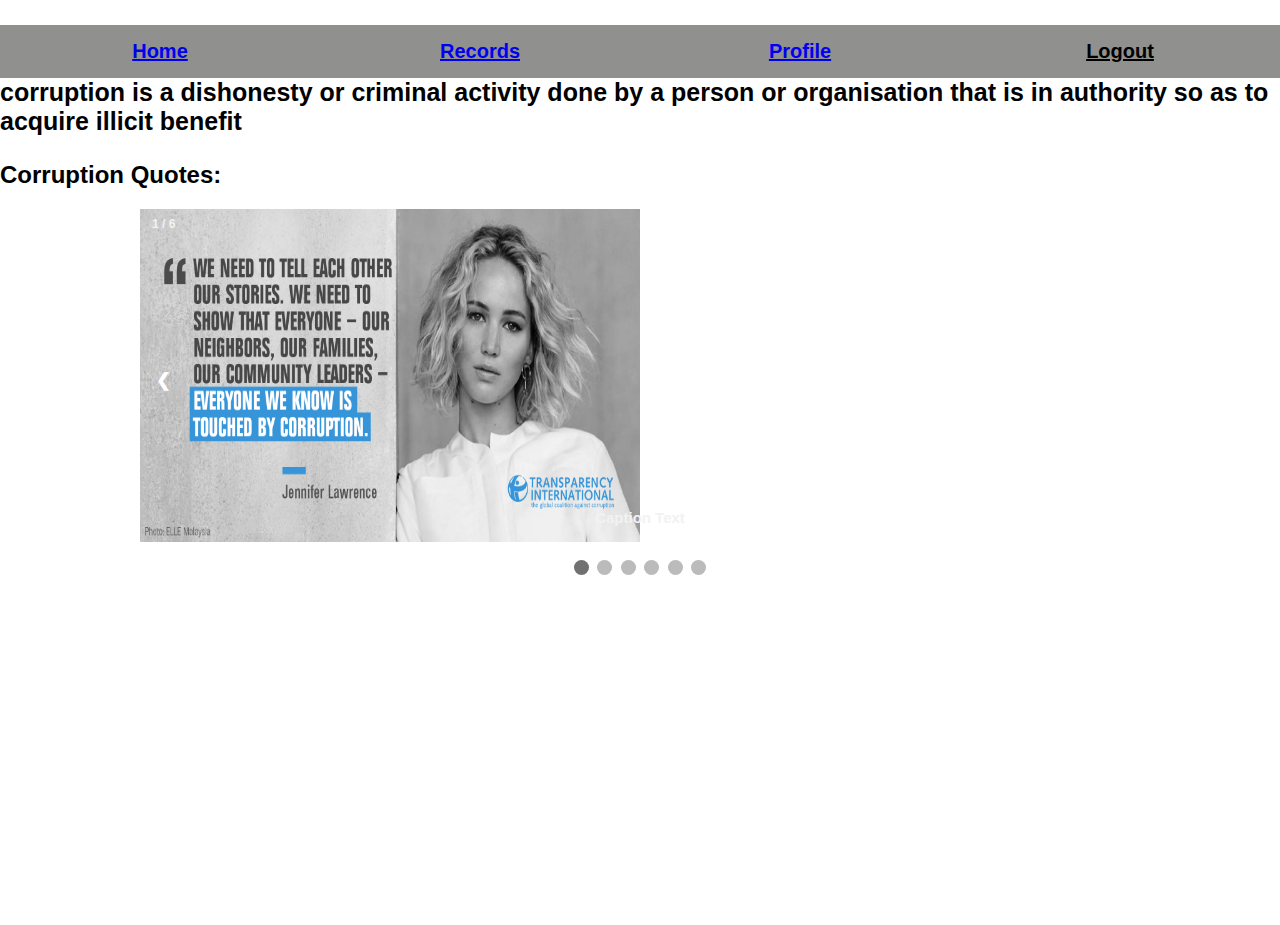
==== ui/home.html @ 353c58c3 "(feature): add users home page" ====
<!DOCTYPE html>
<html>
<head>
<meta name="viewport" content="width=device-width, initial-scale=1">
<link rel="stylesheet" type="text/css" href="static/css/home.css"

</head>
<button class="tablink" onclick="openPage('Home', this, 'rgba(34, 33, 31, 0.5)')" ><a href="home.html"><strong>Home</strong></a></button>
<button class="tablink" onclick="openPage('Records', this, 'rgba(34, 33, 31, 0.5)')"><a href="record.html"><strong>Records</strong></button></a>
<button class="tablink" onclick="openPage('Profile', this, 'rgba(34, 33, 31, 0.5)')"><a href="profile.html"><strong>Profile</strong></a></button>
<button class="tablink" onclick="openPage('Logout', this, 'rgba(34, 33, 31, 0.5)')"><u><strong>Logout</strong></u></button>

<div id="Home" class="tabcontent">
  <h1><u><center><strong>WELCOME TO IREPORTER</strong></center></u></h1>

  <P>Here individuals come together by availing various ideas on eliminating corruption in our country.</P>
</div>

<div id="Records" class="tabcontent">
  <h3><strong><u>RECORDS</u></strong></h3>
  <p>view records</p> 
</div>

<div id="Profile" class="tabcontent">
    <h3><strong><u>PROFILE</u></strong></h3>
</div>



<div id="Logout" class="tabcontent">
    <h3><strong><u><a href="signin.html">LOGOUT</a></u><strong></h3>
  <p>-feel free to join next time.</p>
  <p>-your presence is valuable to us.</p>
  <p>-thank you</p>
</div>


<script>
function openPage(pageName,elmnt,color) {
  var i, tabcontent, tablinks;
  tabcontent = document.getElementsByClassName("tabcontent");
  for (i = 0; i < tabcontent.length; i++) {
    tabcontent[i].style.display = "none";
  }
  tablinks = document.getElementsByClassName("tablink");
  for (i = 0; i < tablinks.length; i++) {
    tablinks[i].style.backgroundColor = "";
  }
  document.getElementById(pageName).style.display = "block";
  elmnt.style.backgroundColor = color;
}

// Get the element with id="defaultOpen" and click on it
document.getElementById("defaultOpen").click();
</script>
   
</body>

<p> corruption is a dishonesty or criminal activity done by a person or organisation that is in authority   so as to acquire illicit benefit</p>

<h2>Corruption Quotes:</h2>

<meta name="viewport" content="width=device-width, initial-scale=1">
<link rel="stylesheet" type="text/css" href="static/css/home.css"

</head>

<meta name="viewport" content="width=device-width, initial-scale=1">
<link rel="stylesheet" type="text/css" href="static/css/menu.css"

</head>

<div class="slideshow-container">

<div class="mySlides fade">
  <div class="numbertext">1 / 6</div>
  <img src="static/images/corruption quotes 1 image" alt="" width="500" height="333">
  <div class="text">Caption Text</div>
</div>

<div class="mySlides fade">
  <div class="numbertext">2 / 6</div>
  <img src="static/images/corruption quote 2 image" alt="" width="500" height="333">
  <div class="text">Caption Two</div>
</div>

<div class="mySlides fade">
  <div class="numbertext">3 / 6</div>
  <img src="static/images/corruption quote 3 image" alt="" width="500" height="333">
  <div class="text">Caption Three</div>
</div>


<div class="mySlides fade">
  <div class="numbertext">4 / 6</div>
  <img src="static/images/corruption quote 8 image" alt="" width="500" height="333">
  <div class="text">Caption Four</div>
</div>
          
<div class="mySlides fade">
  <div class="numbertext">5 / 6</div>
  <img src="static/images/corruption quote 9 image" alt="" width="500" height="333">
  <div class="text">Caption Five</div>
</div>          

<div class="mySlides fade">
  <div class="numbertext">6 / 6</div>
  <img src="static/images/corruption quote 10 image" alt="" width="500" height="333">
  <div class="text">Caption Six</div>
</div>
<a class="prev" onclick="plusSlides(-1)">&#10094;</a>
<a class="next" onclick="plusSlides(1)">&#10095;</a>

</div>
<br>

<div style="text-align:center">
  <span class="dot" onclick="currentSlide(1)"></span> 
  <span class="dot" onclick="currentSlide(2)"></span> 
  <span class="dot" onclick="currentSlide(3)"></span> 
  <span class="dot" onclick="currentSlide(4)"></span> 
  <span class="dot" onclick="currentSlide(5)"></span> 
  <span class="dot" onclick="currentSlide(6)"></span>
  </div>

<script>
var slideIndex = 1;
showSlides(slideIndex);

function plusSlides(n) {
  showSlides(slideIndex += n);
}

function currentSlide(n) {
  showSlides(slideIndex = n);
}

function showSlides(n) {
  var i;
  var slides = document.getElementsByClassName("mySlides");
  var dots = document.getElementsByClassName("dot");
  if (n > slides.length) {slideIndex = 1}    
  if (n < 1) {slideIndex = slides.length}
  for (i = 0; i < slides.length; i++) {
      slides[i].style.display = "none";  
  }
  for (i = 0; i < dots.length; i++) {
      dots[i].className = dots[i].className.replace(" active", "");
  }
  slides[slideIndex-1].style.display = "block";  
  dots[slideIndex-1].className += " active";
}
</script>
</body>
</html>
---- ui/static/css/home.css ----
body {
    background-image: url(/home/mohamad/Documents/projects/ireporter/ui/static/images/human-567563.jpg);
}

* {box-sizing: border-box}
body {font-family: Verdana, sans-serif; margin:0}
.mySlides {display: none}
img {vertical-align: middle;}

/* Slideshow container */
.slideshow-container {
  max-width: 1000px;
  position: relative;
  margin: auto;
}

/* Next & previous buttons */
.prev, .next {
  cursor: pointer;
  position: absolute;
  top: 50%;
  width: auto;
  padding: 16px;
  margin-top: -22px;
  color: white;
  font-weight: bold;
  font-size: 18px;
  transition: 0.6s ease;
  border-radius: 0 3px 3px 0;
  user-select: none;
}

/* Position the "next button" to the right */
.next {
  right: 0;
  border-radius: 3px 0 0 3px;
}

/* On hover, add a black background color with a little bit see-through */
.prev:hover, .next:hover {
  background-color: rgba(0,0,0,0.8);
}

/* Caption text */
.text {
  color: #f2f2f2;
  font-size: 15px;
  padding: 8px 12px;
  position: absolute;
  bottom: 8px;
  width: 100%;
  text-align: center;
}

/* Number text (1/3 etc) */
.numbertext {
  color: #f2f2f2;
  font-size: 12px;
  padding: 8px 12px;
  position: absolute;
  top: 0;
}

/* The dots/bullets/indicators */
.dot {
  cursor: pointer;
  height: 15px;
  width: 15px;
  margin: 0 2px;
  background-color: #bbb;
  border-radius: 50%;
  display: inline-block;
  transition: background-color 0.6s ease;
}

.active, .dot:hover {
  background-color: #717171;
}

/* Fading animation */
.fade {
  -webkit-animation-name: fade;
  -webkit-animation-duration: 1.5s;
  animation-name: fade;
  animation-duration: 1.5s;
}

@-webkit-keyframes fade {
  from {opacity: .4} 
  to {opacity: 1}
}

@keyframes fade {
  from {opacity: .4} 
  to {opacity: 1}
}

/* On smaller screens, decrease text size */
@media only screen and (max-width: 300px) {
  .prev, .next,.text {font-size: 11px}
}



/* Set height of body and the document to 100% */
body, html {
  height: 100%;
  margin: 0px;
  font-family: sans-serif;
}

/* Style tab links */
.tablink {
  background-color:  rgba(34, 33, 31, 0.5);
  color: none;
  float: left;
  border: none;
  outline: none;
  cursor: pointer;
  padding: 15px 15px;
  font-size: 20px;
  width: 25%;
}

.tablink:hover {
  background-color: white;
}

/* Style the tab content (and add height:100% for full page content) */
.tabcontent {
  color: none;
  display: none;
  padding: 100px 20px;
  height: 100%;
}
#Home {
    background-position: stretch;
    background-attachment: absolute;
    height: 100%;
    width: 100%;
    background-size: cover;  
    background-image: url(/home/mohamad/Documents/projects/ireporter/ui/static/images/human-567563.jpg);
    background-repeat: no-repeat;
    font-family: sans-serif;
}
#Records {
    
    background-position: 50% 25%;
    height: 700px;
    background-attachment: fixed;
    background-image: url(/home/mohamad/Documents/projects/ireporter/ui/static/images/pen-1974727.jpg);
    background-size: cover;
    font-family: sans-serif;
}
#Profile {
  background-image: url(/home/mohamad/Documents/projects/ireporter/ui/static/images/photographer-67127.jpg);
  background-position: center;
  background-attachment: fixed;
  height: 700px;
  background-size: cover;
  font-family: sans-serif;
}
#Logout {
  
  background-image: url(/home/mohamad/Documents/projects/ireporter/ui/static/images/health-2082630.jpg);
  background-position: center;
  background-attachment: fixed;
  height: 700px;
  background-size: cover;
  font-family: sans-serif;
}
h1 {
  font-size: 50px;
}

p {
  font-size: 25px;
}
---- ui/static/css/home.css ----
body {
    background-image: url(/home/mohamad/Documents/projects/ireporter/ui/static/images/human-567563.jpg);
}

* {box-sizing: border-box}
body {font-family: Verdana, sans-serif; margin:0}
.mySlides {display: none}
img {vertical-align: middle;}

/* Slideshow container */
.slideshow-container {
  max-width: 1000px;
  position: relative;
  margin: auto;
}

/* Next & previous buttons */
.prev, .next {
  cursor: pointer;
  position: absolute;
  top: 50%;
  width: auto;
  padding: 16px;
  margin-top: -22px;
  color: white;
  font-weight: bold;
  font-size: 18px;
  transition: 0.6s ease;
  border-radius: 0 3px 3px 0;
  user-select: none;
}

/* Position the "next button" to the right */
.next {
  right: 0;
  border-radius: 3px 0 0 3px;
}

/* On hover, add a black background color with a little bit see-through */
.prev:hover, .next:hover {
  background-color: rgba(0,0,0,0.8);
}

/* Caption text */
.text {
  color: #f2f2f2;
  font-size: 15px;
  padding: 8px 12px;
  position: absolute;
  bottom: 8px;
  width: 100%;
  text-align: center;
}

/* Number text (1/3 etc) */
.numbertext {
  color: #f2f2f2;
  font-size: 12px;
  padding: 8px 12px;
  position: absolute;
  top: 0;
}

/* The dots/bullets/indicators */
.dot {
  cursor: pointer;
  height: 15px;
  width: 15px;
  margin: 0 2px;
  background-color: #bbb;
  border-radius: 50%;
  display: inline-block;
  transition: background-color 0.6s ease;
}

.active, .dot:hover {
  background-color: #717171;
}

/* Fading animation */
.fade {
  -webkit-animation-name: fade;
  -webkit-animation-duration: 1.5s;
  animation-name: fade;
  animation-duration: 1.5s;
}

@-webkit-keyframes fade {
  from {opacity: .4} 
  to {opacity: 1}
}

@keyframes fade {
  from {opacity: .4} 
  to {opacity: 1}
}

/* On smaller screens, decrease text size */
@media only screen and (max-width: 300px) {
  .prev, .next,.text {font-size: 11px}
}



/* Set height of body and the document to 100% */
body, html {
  height: 100%;
  margin: 0px;
  font-family: sans-serif;
}

/* Style tab links */
.tablink {
  background-color:  rgba(34, 33, 31, 0.5);
  color: none;
  float: left;
  border: none;
  outline: none;
  cursor: pointer;
  padding: 15px 15px;
  font-size: 20px;
  width: 25%;
}

.tablink:hover {
  background-color: white;
}

/* Style the tab content (and add height:100% for full page content) */
.tabcontent {
  color: none;
  display: none;
  padding: 100px 20px;
  height: 100%;
}
#Home {
    background-position: stretch;
    background-attachment: absolute;
    height: 100%;
    width: 100%;
    background-size: cover;  
    background-image: url(/home/mohamad/Documents/projects/ireporter/ui/static/images/human-567563.jpg);
    background-repeat: no-repeat;
    font-family: sans-serif;
}
#Records {
    
    background-position: 50% 25%;
    height: 700px;
    background-attachment: fixed;
    background-image: url(/home/mohamad/Documents/projects/ireporter/ui/static/images/pen-1974727.jpg);
    background-size: cover;
    font-family: sans-serif;
}
#Profile {
  background-image: url(/home/mohamad/Documents/projects/ireporter/ui/static/images/photographer-67127.jpg);
  background-position: center;
  background-attachment: fixed;
  height: 700px;
  background-size: cover;
  font-family: sans-serif;
}
#Logout {
  
  background-image: url(/home/mohamad/Documents/projects/ireporter/ui/static/images/health-2082630.jpg);
  background-position: center;
  background-attachment: fixed;
  height: 700px;
  background-size: cover;
  font-family: sans-serif;
}
h1 {
  font-size: 50px;
}

p {
  font-size: 25px;
}
---- ui/static/css/menu.css ----
/* Set height of body and the document to 100% */
body, html {
    height: 100%;
    margin: 0px;
    font-family: sans-serif;
  
  }
  
  /* Style tab links */
  .tablink {
    background-color:  rgba(34, 33, 31, 0.5);
    color: none;
    float: left;
    border: none;
    outline: none;
    cursor: pointer;
    padding: 15px 15px;
    font-size: 20px;
    width: 25%;
  }
  
  .tablink:hover {
    background-color: white;
  }
  
  /* Style the tab content (and add height:100% for full page content) */
  .tabcontent {
    color: none;
    display: none;
    padding: 100px 20px;
    height: 100%;
  }
  #Home {
      background-position: stretch;
      background-attachment: absolute;
      height: 100%;
      width: 100%;
      background-size: cover;  
      background-image: url(/home/mohamad/Documents/projects/ireporter/ui/static/images/human-567563.jpg);
      background-repeat: no-repeat;
      font-family: sans-serif;
  }
  #Records {
      
      background-position: 50% 25%;
      height: 700px;
      background-attachment: fixed;
      background-image: url(/home/mohamad/Documents/projects/ireporter/ui/static/images/pen-1974727.jpg);
      background-size: cover;
      font-family: sans-serif;
  }
  #Profile {
    background-image: url(/home/mohamad/Documents/projects/ireporter/ui/static/images/photographer-67127.jpg);
    background-position: center;
    background-attachment: fixed;
    height: 700px;
    background-size: cover;
    font-family: sans-serif;
  }
  #Logout {
    
    background-image: url(/home/mohamad/Documents/projects/ireporter/ui/static/images/health-2082630.jpg);
    background-position: center;
    background-attachment: fixed;
    height: 700px;
    background-size: cover;
    font-family: sans-serif;
  
  }
  h1 {
    font-size: 50px;
  }
  
  p {
    font-size: 25px;
  }
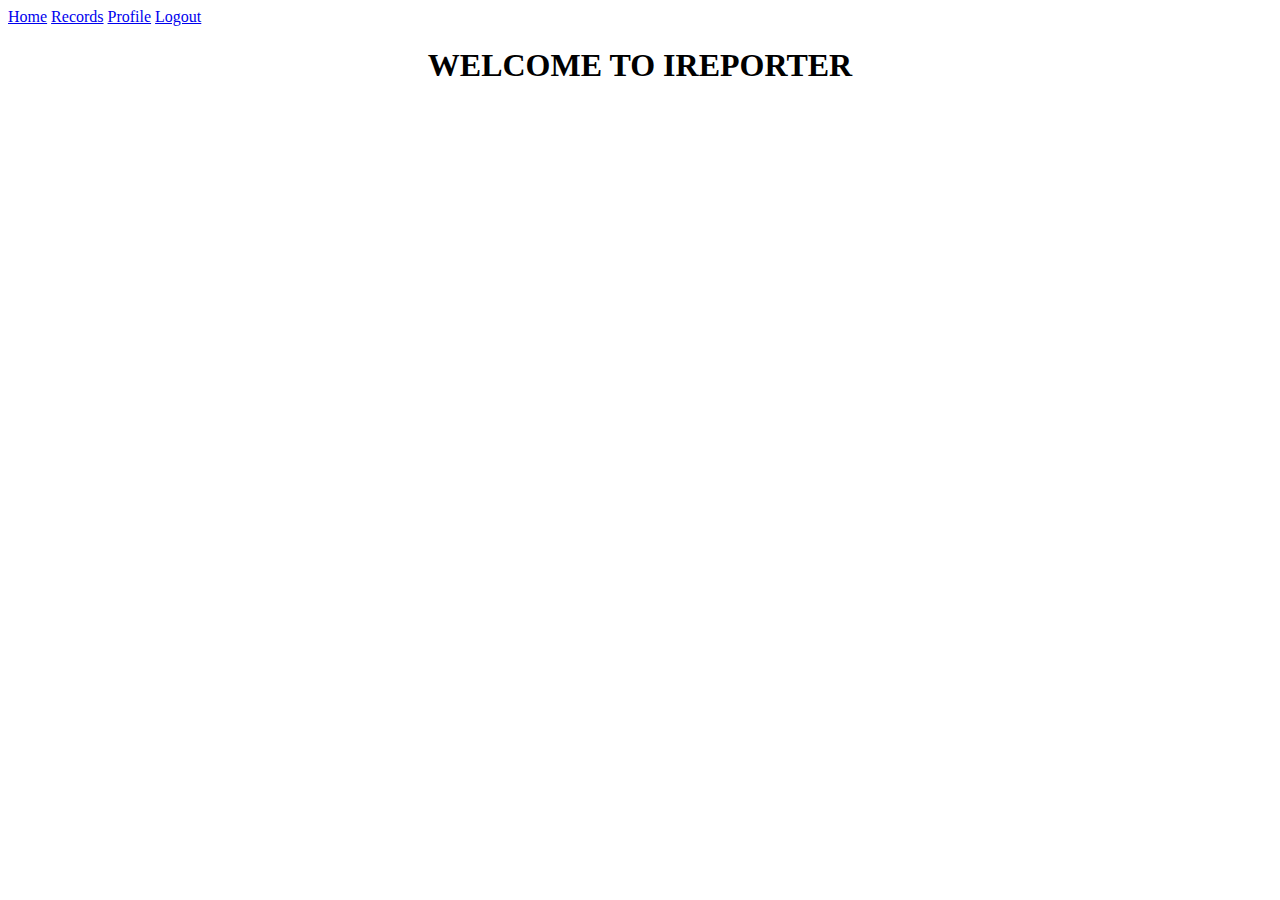
==== commit 4dd03480: "(feature): users home page" ====
--- a/ui/home.html
+++ b/ui/home.html
@@ -1,155 +1,20 @@
 <!DOCTYPE html>
 <html>
 <head>
+
 <meta name="viewport" content="width=device-width, initial-scale=1">
-<link rel="stylesheet" type="text/css" href="static/css/home.css"
+<link rel="stylesheet" href="/home/mohamad/Documents/projects/ireporter/ui/static/css/home.css">
 
 </head>
-<button class="tablink" onclick="openPage('Home', this, 'rgba(34, 33, 31, 0.5)')" ><a href="home.html"><strong>Home</strong></a></button>
-<button class="tablink" onclick="openPage('Records', this, 'rgba(34, 33, 31, 0.5)')"><a href="record.html"><strong>Records</strong></button></a>
-<button class="tablink" onclick="openPage('Profile', this, 'rgba(34, 33, 31, 0.5)')"><a href="profile.html"><strong>Profile</strong></a></button>
-<button class="tablink" onclick="openPage('Logout', this, 'rgba(34, 33, 31, 0.5)')"><u><strong>Logout</strong></u></button>
+<body>
 
-<div id="Home" class="tabcontent">
-  <h1><u><center><strong>WELCOME TO IREPORTER</strong></center></u></h1>
-
-  <P>Here individuals come together by availing various ideas on eliminating corruption in our country.</P>
+<div class="navbar">
+  <a href="home.html">Home</a>
+  <a href="record.html">Records</a>
+  <a href="profile.html">Profile</a>
+  <a href="signin.html">Logout</a>
 </div>
 
-<div id="Records" class="tabcontent">
-  <h3><strong><u>RECORDS</u></strong></h3>
-  <p>view records</p> 
-</div>
-
-<div id="Profile" class="tabcontent">
-    <h3><strong><u>PROFILE</u></strong></h3>
-</div>
-
-
-
-<div id="Logout" class="tabcontent">
-    <h3><strong><u><a href="signin.html">LOGOUT</a></u><strong></h3>
-  <p>-feel free to join next time.</p>
-  <p>-your presence is valuable to us.</p>
-  <p>-thank you</p>
-</div>
-
-
-<script>
-function openPage(pageName,elmnt,color) {
-  var i, tabcontent, tablinks;
-  tabcontent = document.getElementsByClassName("tabcontent");
-  for (i = 0; i < tabcontent.length; i++) {
-    tabcontent[i].style.display = "none";
-  }
-  tablinks = document.getElementsByClassName("tablink");
-  for (i = 0; i < tablinks.length; i++) {
-    tablinks[i].style.backgroundColor = "";
-  }
-  document.getElementById(pageName).style.display = "block";
-  elmnt.style.backgroundColor = color;
-}
-
-// Get the element with id="defaultOpen" and click on it
-document.getElementById("defaultOpen").click();
-</script>
-   
+<h1><center>WELCOME TO IREPORTER</center></h1>
 </body>
-
-<p> corruption is a dishonesty or criminal activity done by a person or organisation that is in authority   so as to acquire illicit benefit</p>
-
-<h2>Corruption Quotes:</h2>
-
-<meta name="viewport" content="width=device-width, initial-scale=1">
-<link rel="stylesheet" type="text/css" href="static/css/home.css"
-
-</head>
-
-<meta name="viewport" content="width=device-width, initial-scale=1">
-<link rel="stylesheet" type="text/css" href="static/css/menu.css"
-
-</head>
-
-<div class="slideshow-container">
-
-<div class="mySlides fade">
-  <div class="numbertext">1 / 6</div>
-  <img src="static/images/corruption quotes 1 image" alt="" width="500" height="333">
-  <div class="text">Caption Text</div>
-</div>
-
-<div class="mySlides fade">
-  <div class="numbertext">2 / 6</div>
-  <img src="static/images/corruption quote 2 image" alt="" width="500" height="333">
-  <div class="text">Caption Two</div>
-</div>
-
-<div class="mySlides fade">
-  <div class="numbertext">3 / 6</div>
-  <img src="static/images/corruption quote 3 image" alt="" width="500" height="333">
-  <div class="text">Caption Three</div>
-</div>
-
-
-<div class="mySlides fade">
-  <div class="numbertext">4 / 6</div>
-  <img src="static/images/corruption quote 8 image" alt="" width="500" height="333">
-  <div class="text">Caption Four</div>
-</div>
-          
-<div class="mySlides fade">
-  <div class="numbertext">5 / 6</div>
-  <img src="static/images/corruption quote 9 image" alt="" width="500" height="333">
-  <div class="text">Caption Five</div>
-</div>          
-
-<div class="mySlides fade">
-  <div class="numbertext">6 / 6</div>
-  <img src="static/images/corruption quote 10 image" alt="" width="500" height="333">
-  <div class="text">Caption Six</div>
-</div>
-<a class="prev" onclick="plusSlides(-1)">&#10094;</a>
-<a class="next" onclick="plusSlides(1)">&#10095;</a>
-
-</div>
-<br>
-
-<div style="text-align:center">
-  <span class="dot" onclick="currentSlide(1)"></span> 
-  <span class="dot" onclick="currentSlide(2)"></span> 
-  <span class="dot" onclick="currentSlide(3)"></span> 
-  <span class="dot" onclick="currentSlide(4)"></span> 
-  <span class="dot" onclick="currentSlide(5)"></span> 
-  <span class="dot" onclick="currentSlide(6)"></span>
-  </div>
-
-<script>
-var slideIndex = 1;
-showSlides(slideIndex);
-
-function plusSlides(n) {
-  showSlides(slideIndex += n);
-}
-
-function currentSlide(n) {
-  showSlides(slideIndex = n);
-}
-
-function showSlides(n) {
-  var i;
-  var slides = document.getElementsByClassName("mySlides");
-  var dots = document.getElementsByClassName("dot");
-  if (n > slides.length) {slideIndex = 1}    
-  if (n < 1) {slideIndex = slides.length}
-  for (i = 0; i < slides.length; i++) {
-      slides[i].style.display = "none";  
-  }
-  for (i = 0; i < dots.length; i++) {
-      dots[i].className = dots[i].className.replace(" active", "");
-  }
-  slides[slideIndex-1].style.display = "block";  
-  dots[slideIndex-1].className += " active";
-}
-</script>
-</body>
-</html>
+</html>